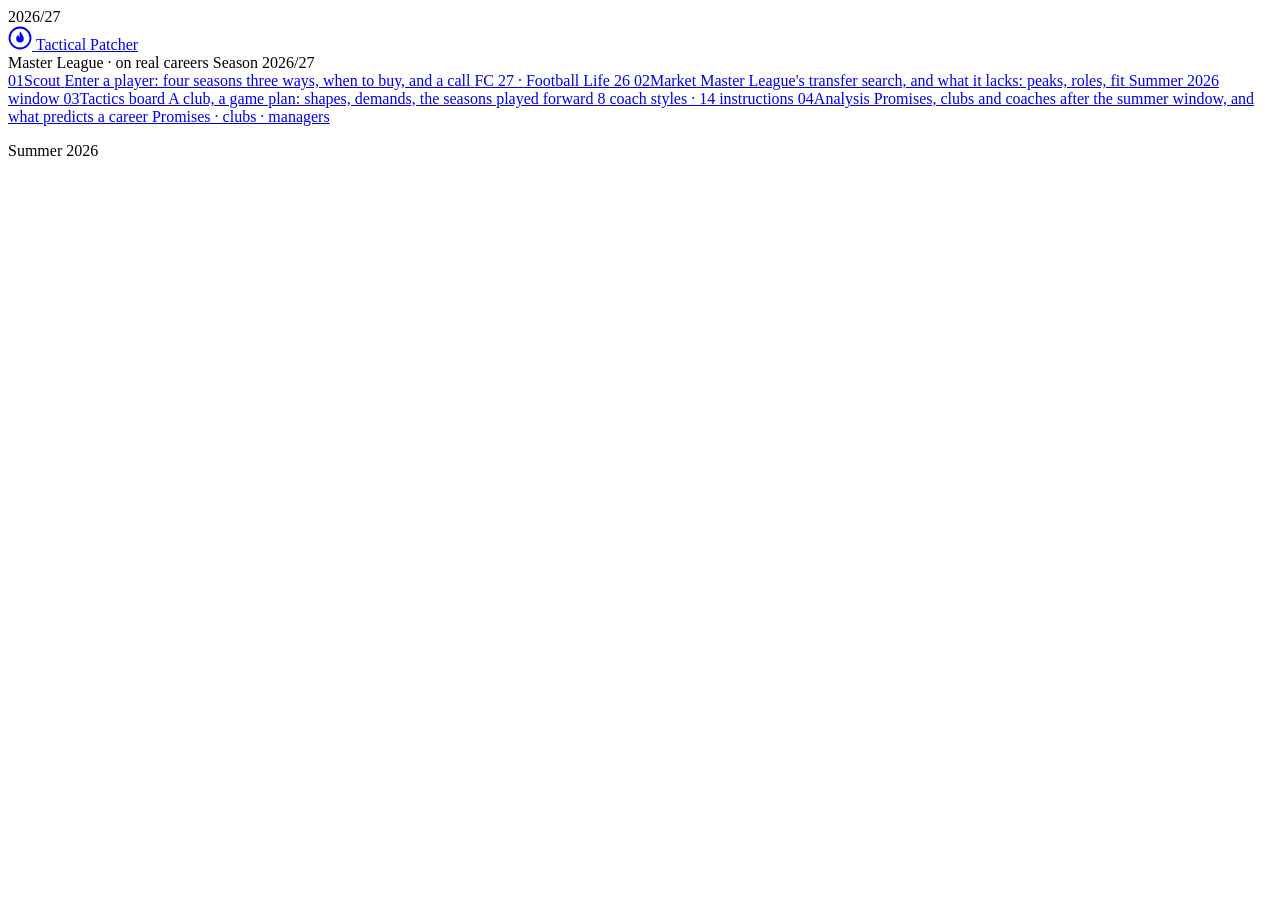
==== web/home.html @ 4adefca3 "Tactical Patcher" ====
<!doctype html>
<html lang="en">
<head>
<meta charset="utf-8">
<meta name="viewport" content="width=device-width, initial-scale=1">
<title>Tactical Patcher</title>
<meta name="description" content="Master League on real careers: scout a player, search the market, set a game plan and play the seasons forward.">
<link rel="preconnect" href="https://fonts.googleapis.com">
<link rel="preconnect" href="https://fonts.gstatic.com" crossorigin>
<link rel="preconnect" href="https://images.fotmob.com" crossorigin>
<link rel="stylesheet" href="https://fonts.googleapis.com/css2?family=Fraunces:opsz,wght@9..144,600..800&family=Barlow+Condensed:ital,wght@0,500;0,600;0,700;0,800;1,700;1,800&family=IBM+Plex+Mono:wght@500;600&display=swap">
<link rel="icon" href="/static/favicon.svg">
<link rel="stylesheet" href="/static/style.css">
<link rel="stylesheet" href="/static/home.css">
<link rel="prefetch" href="/static/scout.js">
<link rel="prefetch" href="/static/scout.css">
</head>
<body class="home">
<div class="beams" aria-hidden="true"><i class="b-juventus"></i><i class="b-liverpool"></i><i class="b-dortmund"></i></div>
<div class="watermark" aria-hidden="true">2026/27</div>

<header class="top">
  <a class="brand" href="/" aria-label="Tactical Patcher">
    <svg width="24" height="24" viewBox="0 0 32 32" aria-hidden="true"><circle cx="16" cy="16" r="14" fill="none" stroke="currentColor" stroke-width="2.5"/><path d="M16 7c3 4 5 6.5 5 10a5 5 0 0 1-10 0c0-2 1-3.6 2.4-5.2.3 1.6 1.1 2.6 2.1 3.1-.4-3 .1-5.4.5-7.9z" fill="currentColor"/></svg>
    <span>Tactical Patcher</span>
  </a>
  <div class="top-right">
    <span class="tag">Master League · on real careers</span>
    <span class="season">Season 2026/27</span>
  </div>
</header>

<main class="stage">
  <section class="featured" id="featured" aria-label="Featured players">
    <!-- Filled from /api/home: left, centre, right. -->
    <div class="card ghost-card"></div><div class="card ghost-card centre"></div><div class="card ghost-card"></div>
  </section>

  <nav class="menu" aria-label="Main menu">
    <a class="tile t-scout" href="/scout#mode=search">
      <span class="k">01</span><span class="name">Scout</span>
      <span class="what">Enter a player: four seasons three ways, when to buy, and a call</span>
      <span class="stat" id="stat-players">FC 27 · Football Life 26</span>
    </a>
    <a class="tile t-market" href="/scout#mode=market">
      <span class="k">02</span><span class="name">Market</span>
      <span class="what">Master League's transfer search, and what it lacks: peaks, roles, fit</span>
      <span class="stat" id="stat-moves">Summer 2026 window</span>
    </a>
    <a class="tile t-board" href="/scout#mode=lab">
      <span class="k">03</span><span class="name">Tactics board</span>
      <span class="what">A club, a game plan: shapes, demands, the seasons played forward</span>
      <span class="stat">8 coach styles · 14 instructions</span>
    </a>
    <a class="tile t-research" href="/analysis">
      <span class="k">04</span><span class="name">Analysis</span>
      <span class="what">Promises, clubs and coaches after the summer window, and what predicts a career</span>
      <span class="stat">Promises · clubs · managers</span>
    </a>
  </nav>
</main>

<p class="credits" id="credits"></p>
<footer class="ticker" aria-label="Summer 2026 transfer window">
  <span class="ticker-label">Summer 2026</span>
  <div class="ticker-track"><div class="ticker-run" id="ticker"></div></div>
</footer>
<script src="/static/home.js"></script>
</body>
</html>
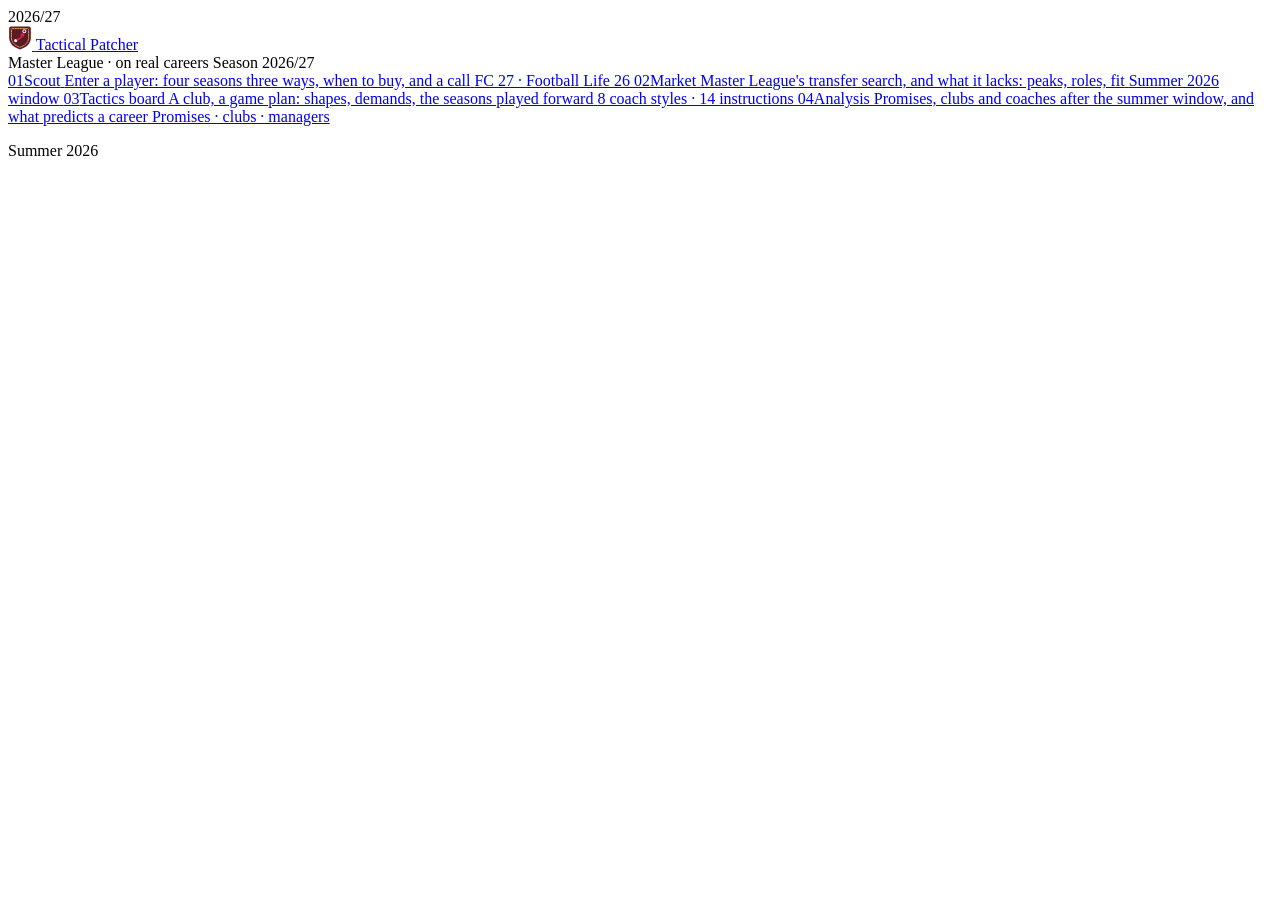
==== commit 4305dd9b: "Logo, screenshots, README and DEVLOG updated" ====
--- a/web/home.html
+++ b/web/home.html
@@ -21,7 +21,7 @@
 
 <header class="top">
   <a class="brand" href="/" aria-label="Tactical Patcher">
-    <svg width="24" height="24" viewBox="0 0 32 32" aria-hidden="true"><circle cx="16" cy="16" r="14" fill="none" stroke="currentColor" stroke-width="2.5"/><path d="M16 7c3 4 5 6.5 5 10a5 5 0 0 1-10 0c0-2 1-3.6 2.4-5.2.3 1.6 1.1 2.6 2.1 3.1-.4-3 .1-5.4.5-7.9z" fill="currentColor"/></svg>
+    <svg width="24" height="24" viewBox="4.4 4 23.2 24.4" aria-hidden="true"><path d="M7 4.5h18a2 2 0 0 1 2 2V16c0 6.2-4.6 9.9-11 11.8C9.6 25.9 5 22.2 5 16V6.5a2 2 0 0 1 2-2Z" fill="#5c1a27"/><path d="M8.2 6.6h15.6a.9.9 0 0 1 .9.9V16c0 4.9-3.6 8-8.7 9.6C10.9 24 7.3 20.9 7.3 16V7.5a.9.9 0 0 1 .9-.9Z" fill="none" stroke="#e7b65c" stroke-width=".9" stroke-dasharray="1.5 1.2" stroke-linecap="round"/><circle cx="11.6" cy="18.8" r="1.7" fill="#f4e9e4"/><path d="M13.2 17.8Q17.2 16.6 19 12" fill="none" stroke="#d7263d" stroke-width="1.6" stroke-linecap="round"/><path d="M17.17 13.22 19 12l.52 2.14" fill="none" stroke="#d7263d" stroke-width="1.6" stroke-linecap="round" stroke-linejoin="round"/><circle cx="20.4" cy="9.3" r="1.5" fill="none" stroke="#f4e9e4" stroke-width="1.1"/></svg>
     <span>Tactical Patcher</span>
   </a>
   <div class="top-right">
